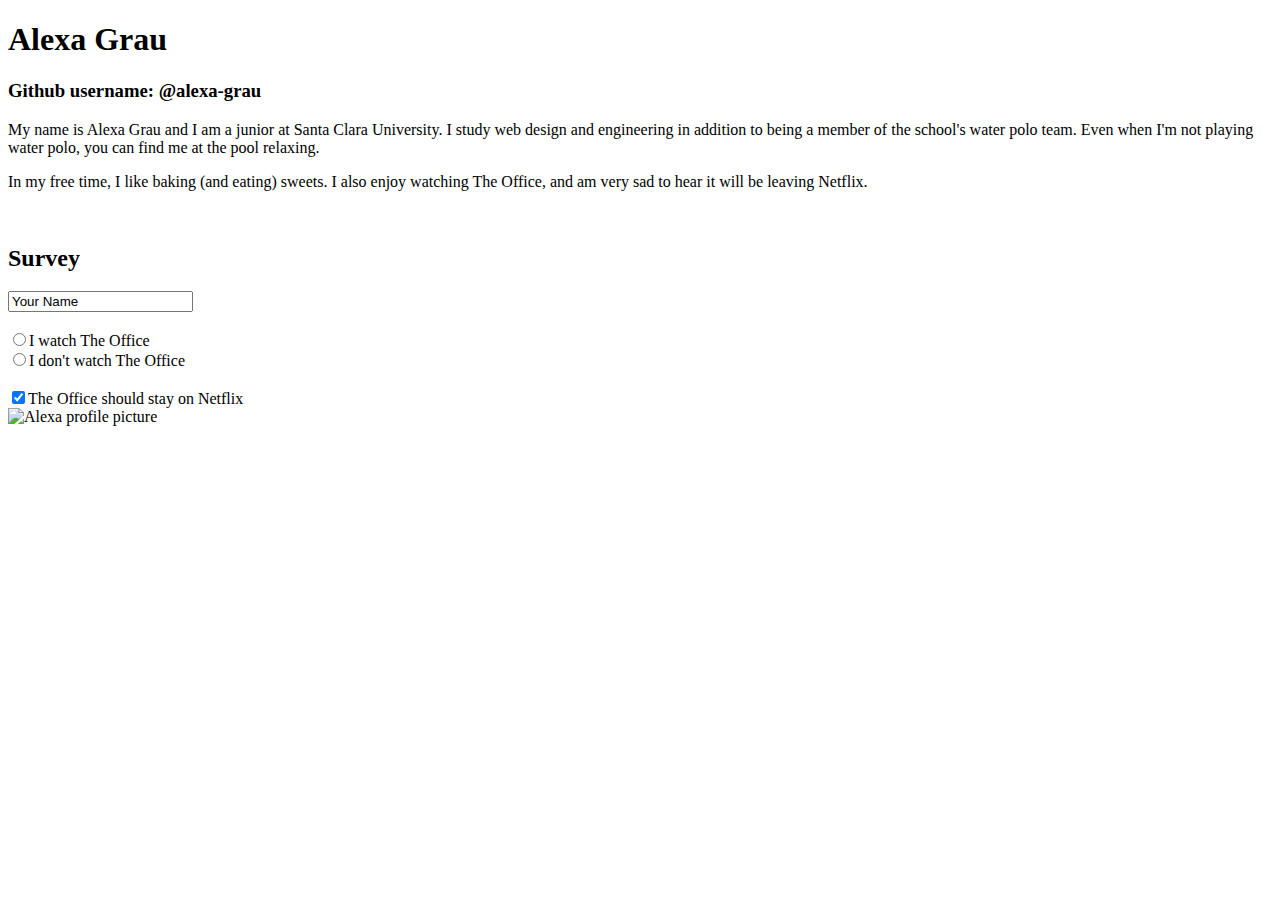
==== prework.html @ a94bab35 "commit 7" ====
<!DOCTYPE html>
<html>
    <head>
        <title>Alexa</title>
        <link href="main.css" type="text/css" rel="stylesheet" />
    </head>
    <body>
        <div id="text">
            <h1>Alexa Grau</h1>
            <h3>Github username: @alexa-grau</h3>

            <p>My name is Alexa Grau and I am a junior at Santa Clara University.
                I study web design and engineering in addition to being a member of
                the school's water polo team. Even when I'm not playing water polo,
                you can find me at the pool relaxing.
            </p>

            <p>In my free time, I like baking (and eating) sweets. I also enjoy watching
                The Office, and am very sad to hear it will be leaving Netflix.
            </p>
            <br>


            <h2>Survey</h2>
            <form>
                <input type="text" name="survey_name" value="Your Name"/><br><br>
                <input type="radio" name="survey_watch" value="y"/>I watch The Office<br>
                <input type="radio" name="survey_watch" value="n"/>I don't watch The Office<br><br>
                <input type="checkbox" name="survey_Netflix" checked="checked" value="y"/>The Office should stay on Netflix
            </form>
        </div>
        
        
        <div id="image">
            <img src="../img/IMG_2865.jpg" alt="Alexa profile picture" />
        </div>
    </body>
</html>
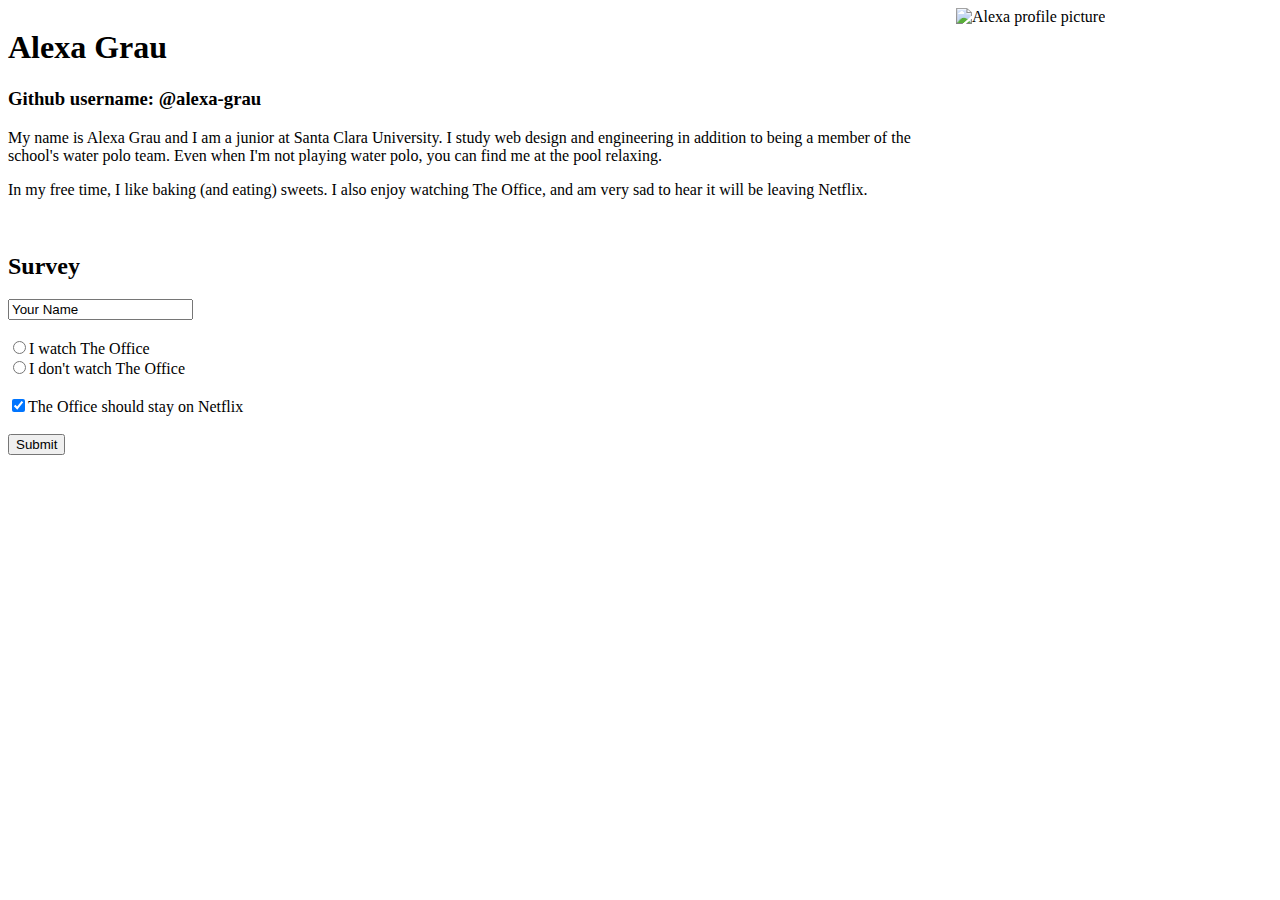
==== commit 38e21db9: "commit 11" ====
--- a/prework.html
+++ b/prework.html
@@ -2,7 +2,7 @@
 <html>
     <head>
         <title>Alexa</title>
-        <link href="main.css" type="text/css" rel="stylesheet" />
+        <link href="prework_layout.css" type="text/css" rel="stylesheet" />
     </head>
     <body>
         <div id="text">
@@ -26,7 +26,8 @@
                 <input type="text" name="survey_name" value="Your Name"/><br><br>
                 <input type="radio" name="survey_watch" value="y"/>I watch The Office<br>
                 <input type="radio" name="survey_watch" value="n"/>I don't watch The Office<br><br>
-                <input type="checkbox" name="survey_Netflix" checked="checked" value="y"/>The Office should stay on Netflix
+                <input type="checkbox" name="survey_Netflix" checked="checked" value="y"/>The Office should stay on Netflix<br><br>
+                <input type="button" name="survey_button" value="Submit"/>
             </form>
         </div>
         
--- a/prework_layout.css
+++ b/prework_layout.css
@@ -0,0 +1,13 @@
+#text {
+    float: left;
+    width: 75%
+}
+
+#image {
+    float: right;
+    width: 25%
+}
+
+img {
+    width: 100%
+}